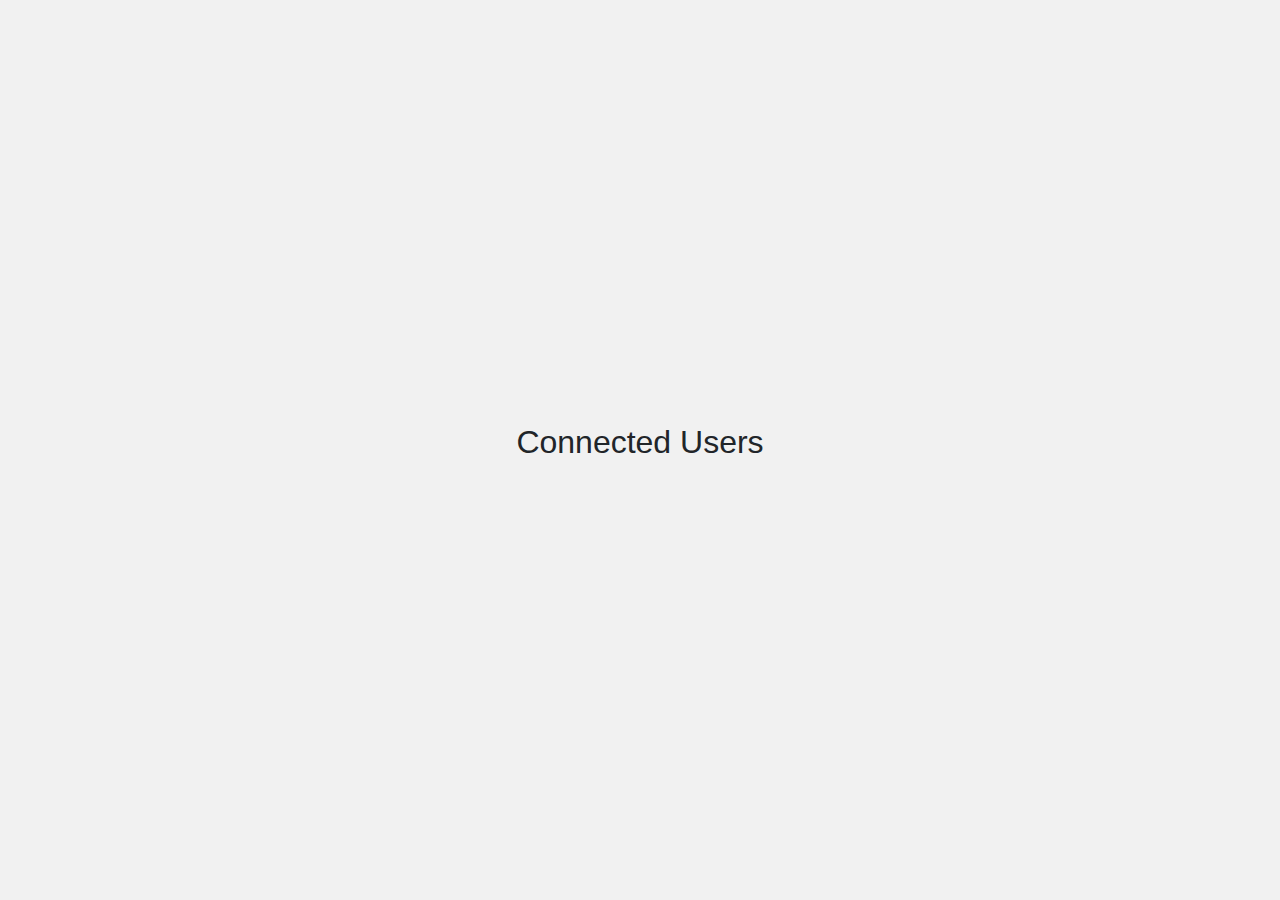
==== src/main/resources/static/admin.html @ 71aea685 "add admin page" ====
<!DOCTYPE html>
<html lang="en">
<head>
    <meta charset="UTF-8">
    <title>Title</title>
    <link
            rel="stylesheet"
            href="https://cdn.jsdelivr.net/npm/bootstrap@5.3.0-alpha2/dist/css/bootstrap.min.css"
    />
    <link
            rel="stylesheet"
            href="https://cdn.jsdelivr.net/npm/bootstrap-icons@1.3.0/font/bootstrap-icons.css"
    />
    <link rel="stylesheet" type="text/css" href="css/style.css" />
</head>
<body>
<div class="container">

    <div class="main">

        <div class="connected-users">
            <h2>Connected Users</h2>
            <ul id="userList"></ul>
        </div>
    </div>
</div>
<script src="/js/admin.js"></script>
</body>
</html>
---- src/main/resources/static/css/style.css ----
.btn-circle {
    display: flex;
    align-items: center;
    justify-content: center;
    width: 50px;
    height: 50px;
    margin: 5px;
    border-radius: 50%;
    border: none;
    line-height: 1.3px;
}

.btn-circle-new {
    display: flex;
    align-items: flex-end;
    justify-content: center;
    width: 100px;
    height: 100px;
    margin: 5px;
    border-radius: 50%;
    border: none;
    line-height: 1.3px;
}

.bi {
    font-size: 20px;
    color: white;
}

.enabled-style {
    background-color: #008cff;
}


.disabled-style {
    background-color: #ff3030;
}

body {
    margin: 0;
    padding: 0;
    font-family: Arial, sans-serif;
    background-color: #f1f1f1; /* Change the background color of the page */
}

.container {
    display: flex;
    justify-content: center;
    align-items: center;
    height: 100vh;
}

.login-form,
.social-icons {
    background-color: #ffffff;
    padding: 40px;
    border-radius: 5px;
    box-shadow: 0 0 10px rgba(0, 0, 0, 0.1);
}

.social-icons {
    margin-right: 20px;
    height: fit-content;
}

.social-icons {
    display: flex;
    flex-direction: column;
    align-items: center;
}

.login-form input[type="text"],
.login-form input[type="password"],
.login-form input[type="email"],
.login-form button {
    width: 100%;
    padding: 10px;
    margin-bottom: 20px;
    border: 1px solid #ccc;
    border-radius: 5px;
    box-sizing: border-box; /* Include padding and border in the width */
}

.login-form button {
    background-color: #4CAF50;
    color: #fff;
    border: none;
    cursor: pointer;
}

.login-form p {
    margin-top: 10px;
}

.login-form a {
    color: #4CAF50;
    text-decoration: none;
}

.social-icons h2 {
    margin-bottom: 20px;
}

.social-icons a {
    display: inline-block;
    margin: 5px;
    width: 40px;
    height: 40px;
    border-radius: 50%;
    background-color: #4CAF50;
    color: #fff;
    text-align: center;
    line-height: 40px;
    text-decoration: none;
}

.user-email {
    font-size: 15px !important;
}
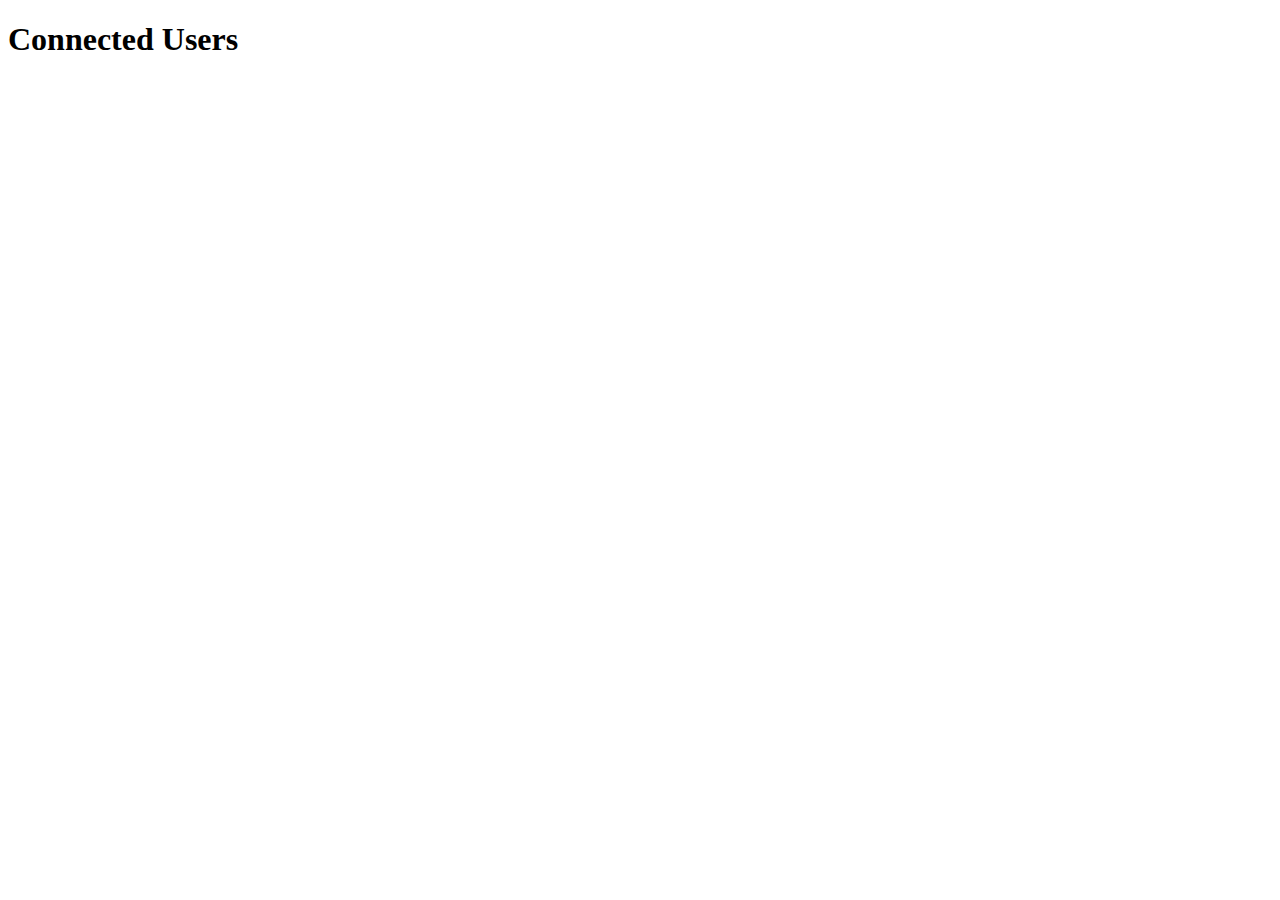
==== commit 8de72e54: "fix" ====
--- a/src/main/resources/static/admin.html
+++ b/src/main/resources/static/admin.html
@@ -2,28 +2,87 @@
 <html lang="en">
 <head>
     <meta charset="UTF-8">
-    <title>Title</title>
-    <link
-            rel="stylesheet"
-            href="https://cdn.jsdelivr.net/npm/bootstrap@5.3.0-alpha2/dist/css/bootstrap.min.css"
-    />
-    <link
-            rel="stylesheet"
-            href="https://cdn.jsdelivr.net/npm/bootstrap-icons@1.3.0/font/bootstrap-icons.css"
-    />
-    <link rel="stylesheet" type="text/css" href="css/style.css" />
+    <meta name="viewport" content="width=device-width, initial-scale=1.0">
+    <title>Admin Page</title>
 </head>
 <body>
-<div class="container">
+<h1>Connected Users</h1>
+<ul id="userList">
+    <!-- User list will be populated here -->
+</ul>
 
-    <div class="main">
+<script>
+    document.addEventListener('DOMContentLoaded', function() {
+        // Function to fetch and display users
+        function fetchUsers() {
+            fetch('http://localhost:8080/admin')
+                .then(response => response.json())
+                .then(data => {
+                    // Clear previous list
+                    document.getElementById('userList').innerHTML = '';
+                    // Iterate through users and create list items
+                    data.forEach(user => {
+                        const listItem = document.createElement('li');
+                        listItem.textContent = user.name;
 
-        <div class="connected-users">
-            <h2>Connected Users</h2>
-            <ul id="userList"></ul>
-        </div>
-    </div>
-</div>
-<script src="/js/admin.js"></script>
+                        // Create dropdown for specialties
+                        const dropdown = document.createElement('select');
+                        user.specialties.forEach(spec => {
+                            const option = document.createElement('option');
+                            option.value = spec;
+                            option.textContent = spec;
+                            dropdown.appendChild(option);
+                        });
+
+                        // Event listener for dropdown change
+                        dropdown.addEventListener('change', function() {
+                            // Remove the user from the list
+                            listItem.remove();
+                            // Send request to backend with user info
+                            const roomName = generateRoomName(); // Function to generate random room name
+                            const requestBody = {
+                                user: user,
+                                roomName: roomName
+                            };
+                            fetch('http://localhost:8080/admin', {
+                                method: 'POST',
+                                headers: {
+                                    'Content-Type': 'application/json'
+                                },
+                                body: JSON.stringify(requestBody)
+                            })
+                                .then(response => {
+                                    // Handle response
+                                    console.log('User removed and room created:', roomName);
+                                })
+                                .catch(error => {
+                                    console.error('Error:', error);
+                                });
+                        });
+
+                        listItem.appendChild(dropdown);
+                        document.getElementById('userList').appendChild(listItem);
+                    });
+                })
+                .catch(error => {
+                    console.error('Error fetching users:', error);
+                });
+        }
+
+        // Initial fetch
+        fetchUsers();
+
+        // Function to generate random room name
+        function generateRoomName() {
+            const characters = 'ABCDEFGHIJKLMNOPQRSTUVWXYZabcdefghijklmnopqrstuvwxyz0123456789';
+            const length = 10;
+            let result = '';
+            for (let i = 0; i < length; i++) {
+                result += characters.charAt(Math.floor(Math.random() * characters.length));
+            }
+            return result;
+        }
+    });
+</script>
 </body>
 </html>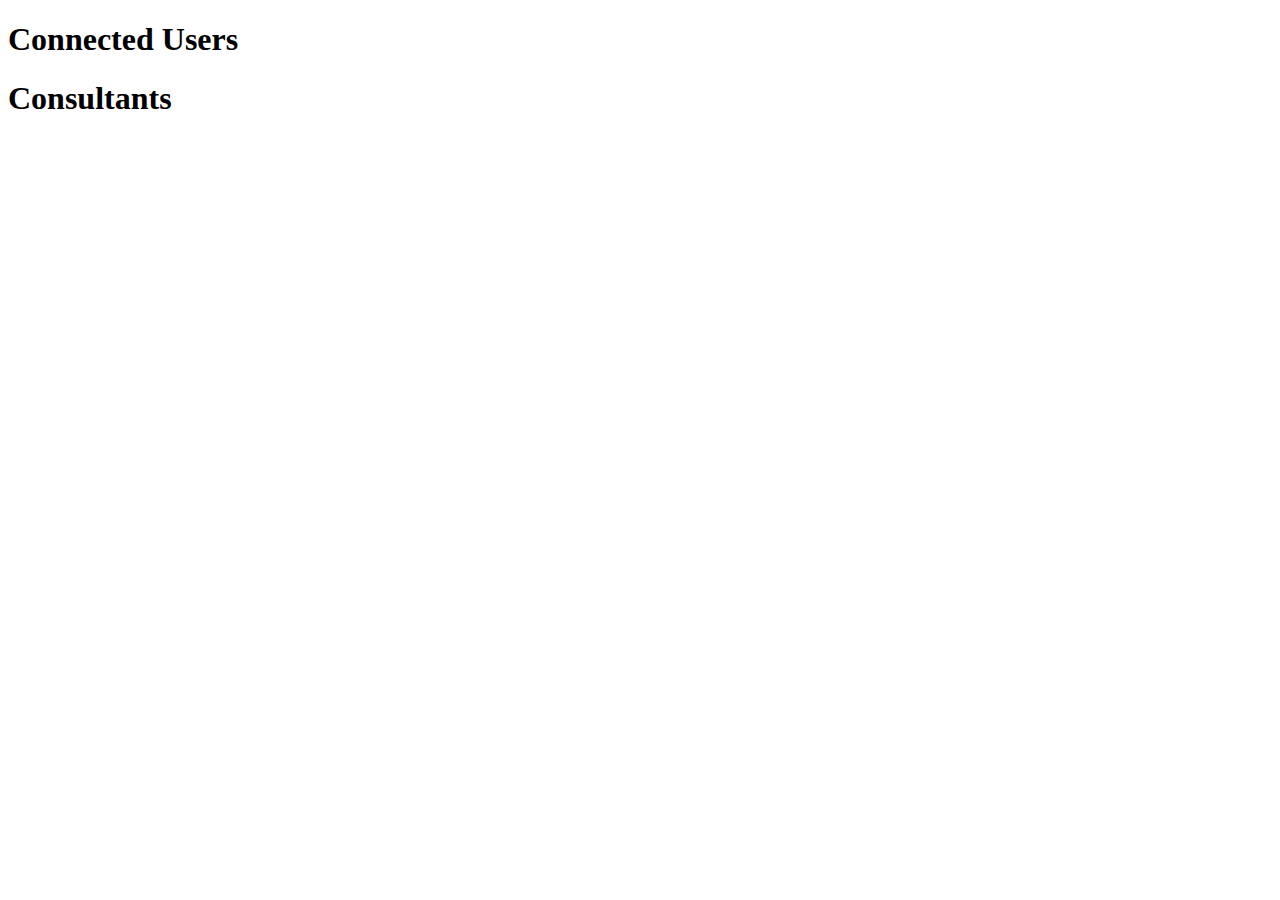
==== commit ebd5a03a: "add cons list" ====
--- a/src/main/resources/static/admin.html
+++ b/src/main/resources/static/admin.html
@@ -4,85 +4,24 @@
     <meta charset="UTF-8">
     <meta name="viewport" content="width=device-width, initial-scale=1.0">
     <title>Admin Page</title>
+    <link rel="stylesheet" href="/css/style.css">
 </head>
 <body>
-<h1>Connected Users</h1>
-<ul id="userList">
-    <!-- User list will be populated here -->
-</ul>
+<div class="container">
+    <div class="list-container">
+        <h1>Connected Users</h1>
+        <ul id="userList">
 
-<script>
-    document.addEventListener('DOMContentLoaded', function() {
-        // Function to fetch and display users
-        function fetchUsers() {
-            fetch('http://localhost:8080/admin')
-                .then(response => response.json())
-                .then(data => {
-                    // Clear previous list
-                    document.getElementById('userList').innerHTML = '';
-                    // Iterate through users and create list items
-                    data.forEach(user => {
-                        const listItem = document.createElement('li');
-                        listItem.textContent = user.name;
+        </ul>
+    </div>
 
-                        // Create dropdown for specialties
-                        const dropdown = document.createElement('select');
-                        user.specialties.forEach(spec => {
-                            const option = document.createElement('option');
-                            option.value = spec;
-                            option.textContent = spec;
-                            dropdown.appendChild(option);
-                        });
+    <div class="list-container">
+        <h1>Consultants</h1>
+        <ul id="consultantList">
 
-                        // Event listener for dropdown change
-                        dropdown.addEventListener('change', function() {
-                            // Remove the user from the list
-                            listItem.remove();
-                            // Send request to backend with user info
-                            const roomName = generateRoomName(); // Function to generate random room name
-                            const requestBody = {
-                                user: user,
-                                roomName: roomName
-                            };
-                            fetch('http://localhost:8080/admin', {
-                                method: 'POST',
-                                headers: {
-                                    'Content-Type': 'application/json'
-                                },
-                                body: JSON.stringify(requestBody)
-                            })
-                                .then(response => {
-                                    // Handle response
-                                    console.log('User removed and room created:', roomName);
-                                })
-                                .catch(error => {
-                                    console.error('Error:', error);
-                                });
-                        });
-
-                        listItem.appendChild(dropdown);
-                        document.getElementById('userList').appendChild(listItem);
-                    });
-                })
-                .catch(error => {
-                    console.error('Error fetching users:', error);
-                });
-        }
-
-        // Initial fetch
-        fetchUsers();
-
-        // Function to generate random room name
-        function generateRoomName() {
-            const characters = 'ABCDEFGHIJKLMNOPQRSTUVWXYZabcdefghijklmnopqrstuvwxyz0123456789';
-            const length = 10;
-            let result = '';
-            for (let i = 0; i < length; i++) {
-                result += characters.charAt(Math.floor(Math.random() * characters.length));
-            }
-            return result;
-        }
-    });
-</script>
+        </ul>
+    </div>
+</div>
+<script src="/js/admin.js"></script>
 </body>
 </html>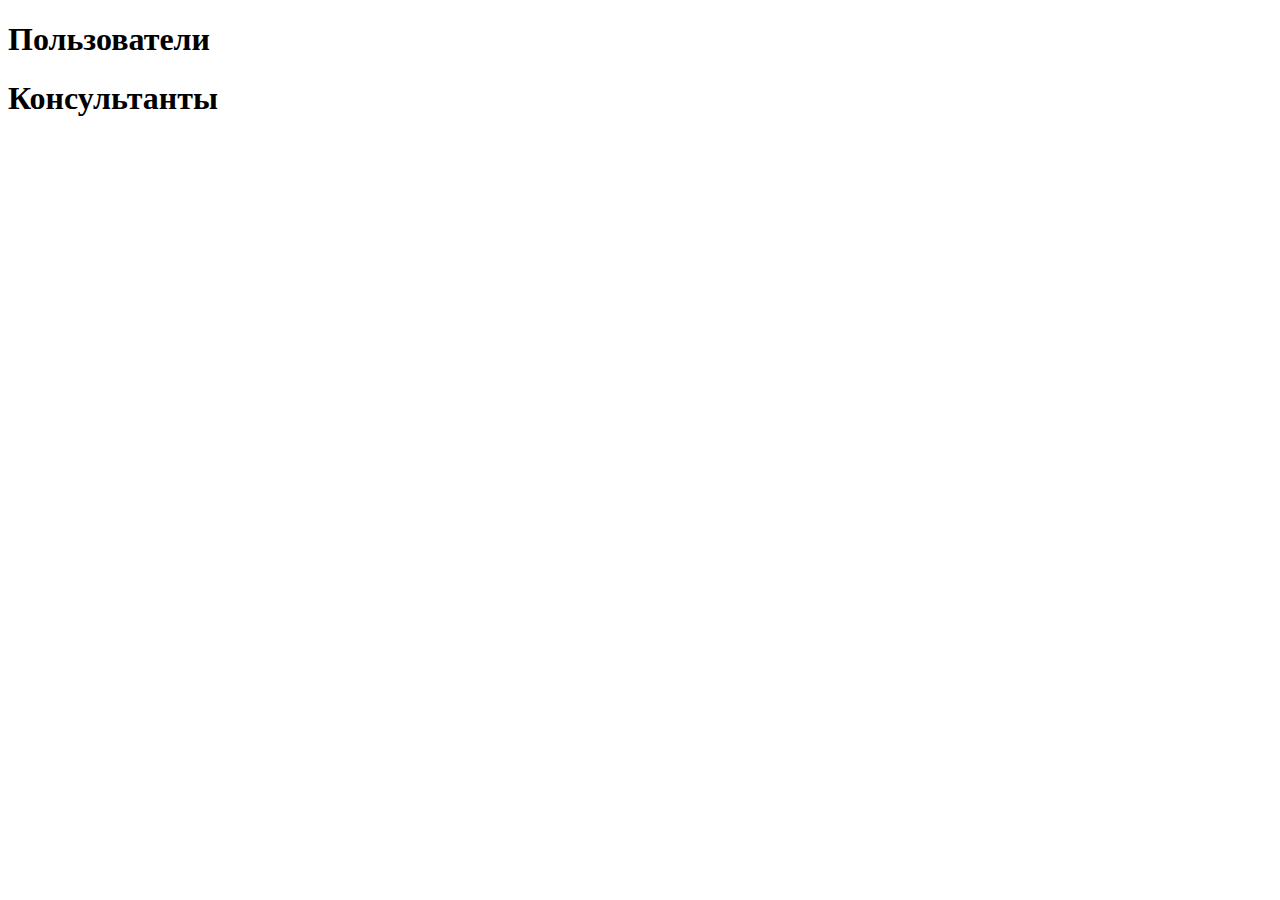
==== commit b845b62a: "add cons user list" ====
--- a/src/main/resources/static/admin.html
+++ b/src/main/resources/static/admin.html
@@ -9,17 +9,19 @@
 <body>
 <div class="container">
     <div class="list-container">
-        <h1>Connected Users</h1>
-        <ul id="userList">
 
-        </ul>
+            <h1 id="hed1">Пользователи</h1>
+
+        <div id="userList">
+
+        </div>
     </div>
 
     <div class="list-container">
-        <h1>Consultants</h1>
-        <ul id="consultantList">
+        <h1>Консультанты</h1>
+        <div id="consultantList">
 
-        </ul>
+        </div>
     </div>
 </div>
 <script src="/js/admin.js"></script>
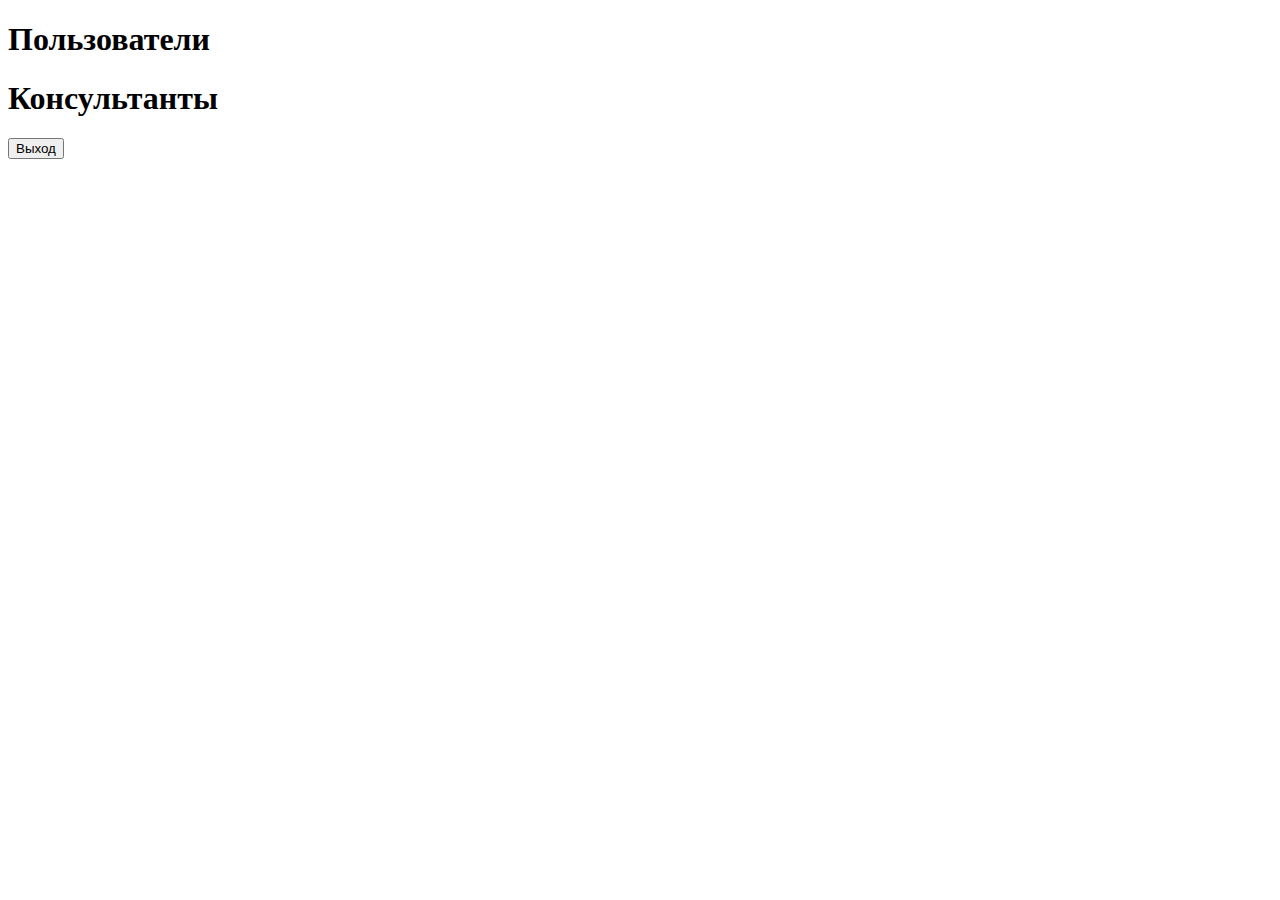
==== commit e9f6a196: "fix" ====
--- a/src/main/resources/static/admin.html
+++ b/src/main/resources/static/admin.html
@@ -23,6 +23,7 @@
 
         </div>
     </div>
+    <button class="exit-button disabled-style">Выход</button>
 </div>
 <script src="/js/admin.js"></script>
 </body>
